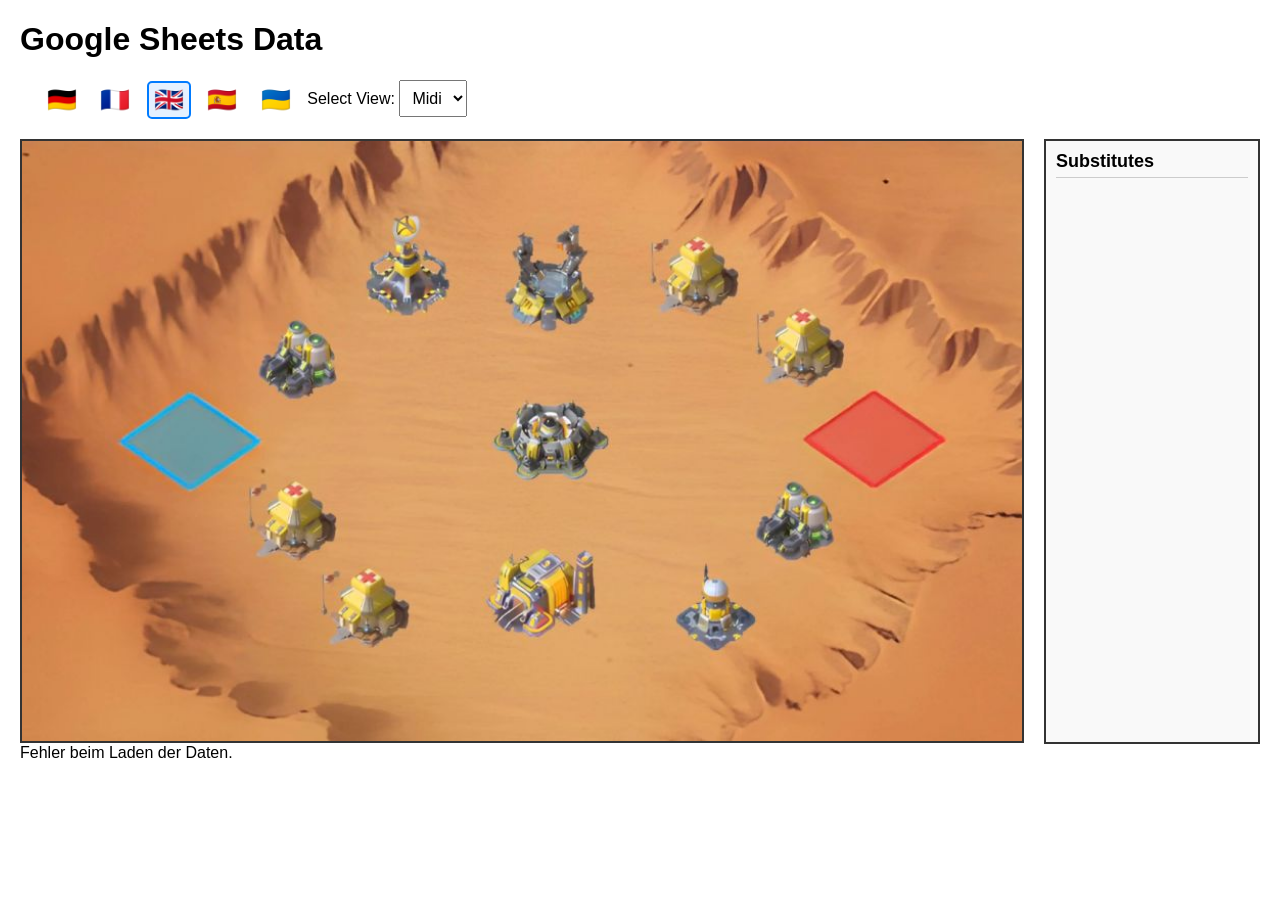
==== planer/index.html @ 213e7bd6 "update" ====
<!DOCTYPE html>
<html lang="de">
<head>
    <meta charset="UTF-8">
    <meta name="viewport" content="width=device-width, initial-scale=1.0">
    <title>BARI Desert Storm Planer</title>
    <style>
        body { font-family: Arial, sans-serif; margin: 20px; }
        table { border-collapse: collapse; width: 100%; margin-top: 20px; }
        th, td { border: 1px solid #ddd; padding: 8px; text-align: left; }
        th { background-color: #f2f2f2; }
        select { padding: 8px; font-size: 16px; }
        .controls { margin-bottom: 20px; }

        .main-layout {
            display: flex;
            justify-content: center;
            gap: 20px;
            margin: 0 auto;
            max-width: 1300px;
        }

        .map-container {
            position: relative;
            flex-shrink: 0;
            width: 1000px;
            height: 600px;
            background-image: url('Desert-Storm-Battlefield-Map-4159823870.jpg');
            background-size: cover;
            background-position: center;
            background-repeat: no-repeat;
            border: 2px solid #333;
        }

        .subs-container {
            width: 200px;
            border: 2px solid #333;
            background-color: #f9f9f9;
            padding: 10px;
            overflow-y: auto;
            height: 581px;
        }

        .subs-container h2 {
            margin-top: 0;
            font-size: 18px;
            border-bottom: 1px solid #ccc;
            padding-bottom: 5px;
        }

        .sub-item {
            background-color: #eee;
            margin-bottom: 5px;
            padding: 5px;
            border-radius: 3px;
            font-size: 13px;
        }

        .player-box {
            position: absolute;
            background-color: rgba(0, 0, 0, 0.7);
            color: white;
            border: 1px solid #fff;
            padding: 2px 5px;
            font-size: 11px;
            width: 90px;
            text-align: center;
            border-radius: 3px;
            pointer-events: none;
            overflow: hidden;
            text-overflow: ellipsis;
            white-space: nowrap;
        }

        .quarter-label {
            position: absolute;
            font-weight: bold;
            color: white;
            text-shadow: 1px 1px 2px black;
            pointer-events: none;
        }

        .map-title {
            position: absolute;
            top: 10px;
            left: 50%;
            transform: translateX(-50%);
            color: white;
            font-size: 24px;
            font-weight: bold;
            text-shadow: 2px 2px 4px black;
            pointer-events: none;
            z-index: 10;
            white-space: nowrap;
        }

        /* Modal Styles */
        .modal {
            display: none;
            position: fixed;
            z-index: 1000;
            left: 0;
            top: 0;
            width: 100%;
            height: 100%;
            background-color: rgba(0,0,0,0.5);
        }

        .modal-content {
            background-color: #fefefe;
            margin: 15% auto;
            padding: 20px;
            border: 1px solid #888;
            width: 80%;
            max-width: 500px;
            border-radius: 5px;
            position: relative;
        }

        .close {
            color: #aaa;
            position: absolute;
            top: 10px;
            right: 20px;
            font-size: 28px;
            font-weight: bold;
            cursor: pointer;
        }

        .close:hover,
        .close:focus {
            color: black;
            text-decoration: none;
        }
        .lang-flag {
            font-size: 24px;
            cursor: pointer;
            padding: 5px;
            border: 2px solid transparent;
            border-radius: 5px;
            transition: all 0.3s;
            display: inline-block;
            margin-right: 5px;
            line-height: 1;
        }

        .lang-flag.active {
            border-color: #007bff;
            background-color: rgba(0, 123, 255, 0.1);
        }

        .lang-flag:hover {
            background-color: #eee;
        }
    </style>
</head>
<body>

    <h1 id="mainTitle">BARI Storm Planer</h1>

    <div class="controls">
        <div id="langSelector" style="display: inline-block; margin-left: 20px; vertical-align: middle;">
            <span class="lang-flag" data-lang="DE" title="Deutsch">🇩🇪</span>
            <span class="lang-flag" data-lang="FR" title="Français">🇫🇷</span>
            <span class="lang-flag" data-lang="EN" title="English">🇬🇧</span>
            <span class="lang-flag" data-lang="ES" title="Español">🇪🇸</span>
            <span class="lang-flag" data-lang="UA" title="Українська">🇺🇦</span>
        </div>
        <label for="sheetSelect" id="labelView">Wähle Ansicht:</label>
        <select id="sheetSelect">
            <option value="midi" id="optMidi">Midi</option>
            <option value="soir" id="optSoir">Soir</option>
        </select>

    </div>

    <div class="main-layout">
        <div id="mapContainer" class="map-container">
            <div id="mapTitle" class="map-title"></div>
            <!-- Spielerboxen werden hier dynamisch eingefügt -->
        </div>

        <div id="subsContainer" class="subs-container">
            <h2 id="subsTitle">Substitutes</h2>
            <div id="subsList">
                <!-- Substitutes werden hier eingefügt -->
            </div>
        </div>
    </div>

    <div id="tableContainer">
        Lade Daten...
    </div>

    <!-- Modal -->
    <div id="infoModal" class="modal">
        <div class="modal-content">
            <span class="close" id="closeModal">&times;</span>
            <h2 id="modalTitle">Spieler Information</h2>
            <div id="modalText">
                <!-- Text wird hier eingefügt -->
            </div>
        </div>
    </div>

    <script>
        const sheetId = '1HKQTZDZ2RgleQguBB9qVm9dJ-emSh81hEenZfYu8snY';
        const csvUrl = `https://docs.google.com/spreadsheets/d/${sheetId}/export?format=csv`;

        let midiData = [];
        let soirData = [];

        const explanations = {
            'DE': {
                'regular': 'Dies ist eine reguläre Position auf dem Schlachtfeld. Halte deine Stellung und koordiniere dich mit deinem Partner.',
                'sub': 'Du bist aktuell als Ersatzspieler eingeteilt. Bitte halte dich bereit, falls jemand ausfällt.'
            },
            'FR': {
                'regular': 'C’est une position régulière sur le champ de bataille. Maintenez votre position et coordonnez-vous avec votre partenaire.',
                'sub': 'Vous êtes actuellement désigné comme remplaçant. Veuillez rester prêt au cas où quelqu’un se désisterait.'
            },
            'EN': {
                'regular': 'This is a regular position on the battlefield. Hold your position and coordinate with your partner.',
                'sub': 'You are currently assigned as a substitute. Please stand by in case someone drops out.'
            },
            'ES': {
                'regular': 'Esta es una posición regular en el campo de batalla. Mantén tu posición y coordínate con tu compañero.',
                'sub': 'Actualmente estás asignado como sustituto. Por favor, mantente a la espera por si alguien se retira.'
            },
            'UA': {
                'regular': 'Це звичайна позиція на полі бою. Утримуйте свою позицію та координуйте дії зі своїм партнером.',
                'sub': 'Наразі ви призначені заступником. Будь ласка, будьте напоготові на випадок, якщо хтось вибуде.'
            }
        };

        const uiTexts = {
            'DE': {
                'mainTitle': 'Google Sheets Daten',
                'labelView': 'Wähle Ansicht:',
                'midi': 'Midi',
                'soir': 'Soir',
                'subsTitle': 'Ersatzspieler',
                'modalTitle': 'Spieler Information',
                'loading': 'Lade Daten...'
            },
            'FR': {
                'mainTitle': 'Données Google Sheets',
                'labelView': 'Choisir la vue :',
                'midi': 'Midi',
                'soir': 'Soir',
                'subsTitle': 'Remplaçants',
                'modalTitle': 'Informations sur le joueur',
                'loading': 'Chargement des données...'
            },
            'EN': {
                'mainTitle': 'Google Sheets Data',
                'labelView': 'Select View:',
                'midi': 'Midi',
                'soir': 'Soir',
                'subsTitle': 'Substitutes',
                'modalTitle': 'Player Information',
                'loading': 'Loading data...'
            },
            'ES': {
                'mainTitle': 'Datos de Google Sheets',
                'labelView': 'Seleccionar vista:',
                'midi': 'Midi',
                'soir': 'Soir',
                'subsTitle': 'Sustitutos',
                'modalTitle': 'Información del jugador',
                'loading': 'Cargando datos...'
            },
            'UA': {
                'mainTitle': 'Дані Google Sheets',
                'labelView': 'Виберіть вигляд:',
                'midi': 'Міді',
                'soir': 'Суар',
                'subsTitle': 'Запасні',
                'modalTitle': 'Інформація про гравця',
                'loading': 'Завантаження даних...'
            }
        };

        // Exakte Koordinaten für alle Positionen (Pixel)
        // Basierend auf einem 1000x600 Container
        const positionCoords = {
            // North West
            'Hubs_North_1': { x: 400, y: 130 },
            'Hubs_North_2': { x: 400, y: 147 },
            'Oil_Left_1': { x: 235, y: 213 },
            'Oil_Left_2': { x: 235, y: 229 },
            'Free_Center_1': { x: 400, y: 228 },

            // North East (Symmetrisch zu NW an X=500)
            'Hospital_Right_1_1': { x: 765, y: 213 }, // 1000 - 235
            'Hospital_Right_1_2': { x: 765, y: 229 },
            'Hospital_Right_2_1': { x: 600, y: 130 }, // 1000 - 400
            'Hospital_Right_2_2': { x: 600, y: 147 },
            'Free_Center_2': { x: 600, y: 228 },

            // South West (Symmetrisch zu NW an Y=300)
            'Hospital_Left_1_1': { x: 235, y: 371 }, // 600 - 229 (Mitte ist 300, 300+71)
            'Hospital_Left_1_2': { x: 235, y: 387 }, // 600 - 213
            'Hospital_Left_2_1': { x: 314, y: 453 }, // 600 - 147
            'Hospital_Left_2_2': { x: 314, y: 470 }, // 600 - 130
            'Free_Center_4': { x: 400, y: 372 },     // 600 - 228

            // South East (Symmetrisch zu NE an Y=300)
            'Oil_Right_1': { x: 765, y: 371 },
            'Oil_Right_2': { x: 765, y: 387 },
            'Hubs_South_1': { x: 570, y: 453 },
            'Hubs_South_2': { x: 570, y: 470 },
            'Free_Center_3': { x: 600, y: 372 }
        };

        let currentLang = 'EN';

        function setLanguage(lang) {
            currentLang = lang;
            document.querySelectorAll('.lang-flag').forEach(flag => {
                if (flag.getAttribute('data-lang') === lang) {
                    flag.classList.add('active');
                } else {
                    flag.classList.remove('active');
                }
            });

            // UI Texte aktualisieren
            const texts = uiTexts[lang];
            document.getElementById('mainTitle').innerText = texts.mainTitle;
            document.getElementById('labelView').innerText = texts.labelView;
            document.getElementById('optMidi').innerText = texts.midi;
            document.getElementById('optSoir').innerText = texts.soir;
            document.getElementById('subsTitle').innerText = texts.subsTitle;
            document.getElementById('modalTitle').innerText = texts.modalTitle;
            
            const tableContainer = document.getElementById('tableContainer');
            if (tableContainer.innerText.includes('Lade') || tableContainer.innerText.includes('Loading') || tableContainer.innerText.includes('Données') || tableContainer.innerText.includes('Cargando') || tableContainer.innerText.includes('Завантаження')) {
                tableContainer.innerText = texts.loading;
            }

            // Falls schon Daten da sind, Anzeige aktualisieren (für Tabelle)
            if (midiData.length > 0) {
                renderTable();
            }
        }

        // Automatische Spracherkennung
        function detectLanguage() {
            const browserLang = (navigator.language || navigator.userLanguage).split('-')[0].toUpperCase();
            const supported = ['DE', 'FR', 'EN', 'ES', 'UA'];
            
            // Map 'UK' (Ukraine) to 'UA' if necessary, though navigator usually gives 'uk'
            let target = browserLang;
            if (target === 'UK') target = 'UA'; 
            
            if (supported.includes(target)) {
                setLanguage(target);
            } else if (browserLang === 'UK') { // Special case for Ukrainian
                setLanguage('UA');
            } else {
                setLanguage('EN'); // Fallback
            }
        }

        document.querySelectorAll('.lang-flag').forEach(flag => {
            flag.onclick = function() {
                setLanguage(this.getAttribute('data-lang'));
            };
        });

        async function fetchData() {
            try {
                const response = await fetch(csvUrl);
                const text = await response.text();
                parseData(text);
                updateDisplay();
            } catch (error) {
                console.error('Fehler beim Abrufen der Daten:', error);
                document.getElementById('tableContainer').innerText = 'Fehler beim Laden der Daten.';
            }
        }

        function parseData(csvText) {
            const lines = csvText.split('\n');
            midiData = [];
            soirData = [];

            for (let i = 2; i < 32; i++) {
                if (!lines[i]) continue;
                const columns = parseCsvLine(lines[i]);
                
                if (columns[0]) {
                    midiData.push({
                        quarter: columns[0] || '',
                        position: columns[1] || '',
                        player: columns[2] || ''
                    });
                }

                if (columns[4]) {
                    soirData.push({
                        quarter: columns[4] || '',
                        position: columns[5] || '',
                        player: columns[6] || ''
                    });
                }
            }
        }

        function parseCsvLine(line) {
            const result = [];
            let current = '';
            let inQuotes = false;
            for (let i = 0; i < line.length; i++) {
                const char = line[i];
                if (char === '"') {
                    inQuotes = !inQuotes;
                } else if (char === ',' && !inQuotes) {
                    result.push(current.trim());
                    current = '';
                } else {
                    current += char;
                }
            }
            result.push(current.trim());
            return result;
        }

        function updateDisplay() {
            renderTable();
            renderMap();
        }

        function renderMap() {
            const selection = document.getElementById('sheetSelect').value;
            const data = selection === 'midi' ? midiData : soirData;
            const mapContainer = document.getElementById('mapContainer');
            const subsList = document.getElementById('subsList');
            const mapTitle = document.getElementById('mapTitle');
            
            // Titel setzen
            if (selection === 'midi') {
                mapTitle.innerText = '13:00 CEST / 9:00 Server';
            } else {
                mapTitle.innerText = '22:00 CEST / 18:00 Server';
            }

            // Container leeren (außer Titel)
            // Wir entfernen alle Kinder außer dem mapTitle
            Array.from(mapContainer.children).forEach(child => {
                if (child.id !== 'mapTitle') {
                    mapContainer.removeChild(child);
                }
            });
            
            subsList.innerHTML = '';

            data.forEach(p => {
                const quarter = p.quarter || 'Subs';

                // Sonderbehandlung für Substitutes
                if (quarter.toLowerCase().includes('sub') || quarter === 'Subs') {
                    if (p.player) {
                        const div = document.createElement('div');
                        div.className = 'sub-item';
                        div.innerText = p.player;
                        div.style.cursor = 'pointer';
                        div.onclick = () => openModal(p.player, 'sub');
                        subsList.appendChild(div);
                    }
                    return;
                }

                // Reguläre Spieler auf der Karte
                const coords = positionCoords[p.position];
                if (coords) {
                    const box = document.createElement('div');
                    box.className = 'player-box';
                    box.innerText = p.player || p.position;
                    box.title = `${p.position}: ${p.player}`;
                    box.style.pointerEvents = 'auto';
                    box.style.cursor = 'pointer';
                    
                    // Der Benutzer hat Koordinaten gegeben, die vermutlich die linke obere Ecke sind
                    // (da er style="left: 400px;top: 130px;" geschrieben hat)
                    box.style.left = coords.x + 'px';
                    box.style.top = coords.y + 'px';
                    
                    box.onclick = () => openModal(p.player || p.position, 'regular');

                    mapContainer.appendChild(box);
                } else {
                    console.warn('Keine Koordinaten für Position gefunden:', p.position);
                }
            });
        }

        function openModal(playerName, type) {
            const lang = currentLang;
            const modal = document.getElementById('infoModal');
            const title = document.getElementById('modalTitle');
            const text = document.getElementById('modalText');

            title.innerText = playerName;
            text.innerText = explanations[lang][type];
            modal.style.display = 'block';
        }

        // Modal schließen Logik
        window.onclick = function(event) {
            const modal = document.getElementById('infoModal');
            if (event.target == modal) {
                modal.style.display = 'none';
            }
        }

        document.getElementById('closeModal').onclick = function() {
            document.getElementById('infoModal').style.display = 'none';
        }

        function renderTable() {
            const selection = document.getElementById('sheetSelect').value;
            const data = selection === 'midi' ? midiData : soirData;
            const container = document.getElementById('tableContainer');

            if (data.length === 0) {
                container.innerText = 'Keine Daten gefunden.';
                return;
            }

            let html = '<table><thead><tr><th>Quarter</th><th>Position</th><th>Player</th></tr></thead><tbody>';
            data.forEach(row => {
                html += `<tr><td>${row.quarter}</td><td>${row.position}</td><td>${row.player}</td></tr>`;
            });
            html += '</tbody></table>';
            container.innerHTML = html;
        }

        document.getElementById('sheetSelect').addEventListener('change', updateDisplay);
        // Initialisierung
        detectLanguage();
        fetchData();
    </script>
</body>
</html>
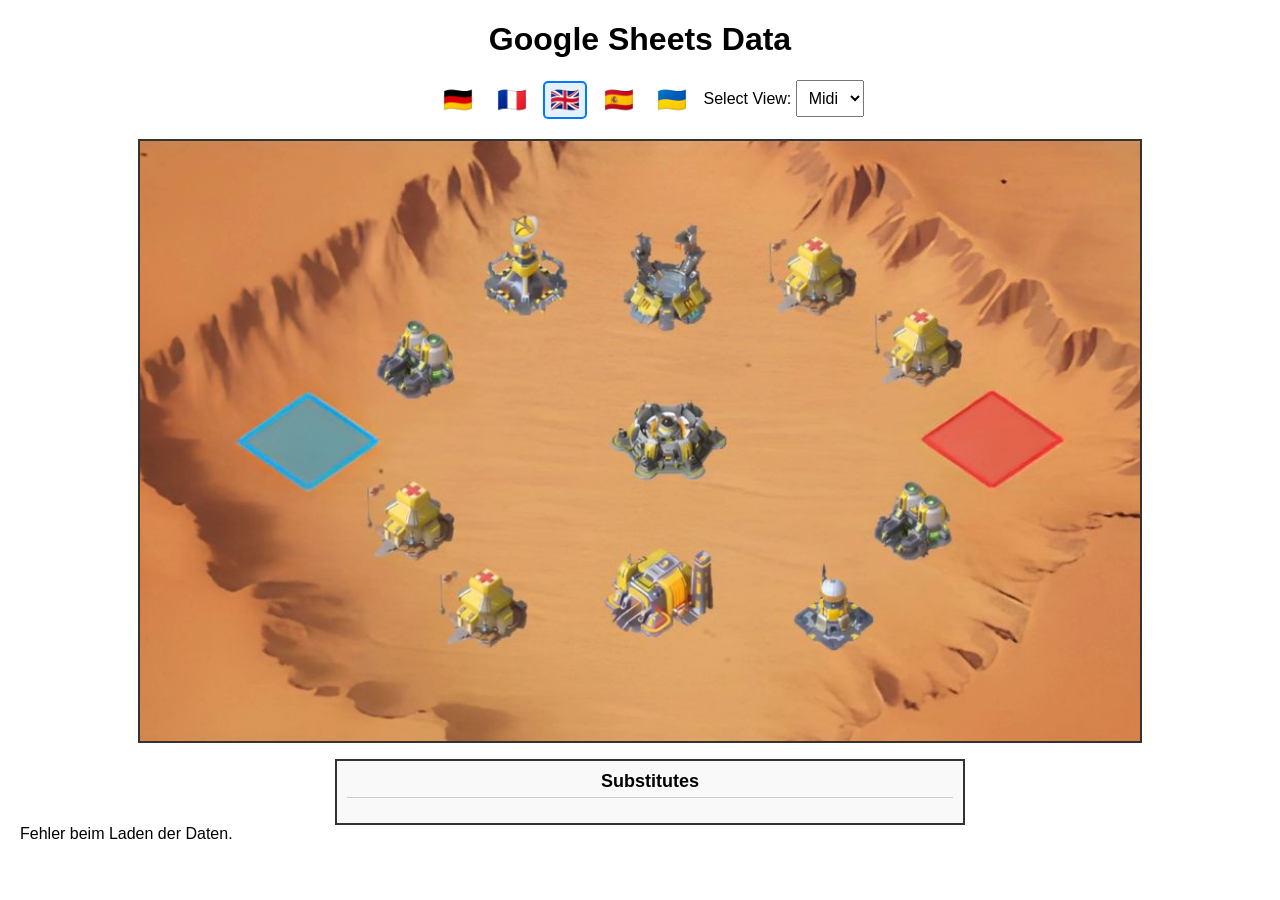
==== commit b3600414: "update" ====
--- a/planer/index.html
+++ b/planer/index.html
@@ -14,10 +14,25 @@
 
         .main-layout {
             display: flex;
-            justify-content: center;
+            flex-direction: column;
+            align-items: center;
             gap: 20px;
             margin: 0 auto;
-            max-width: 1300px;
+            max-width: 100%;
+            overflow-x: hidden;
+        }
+
+        .map-outer-wrapper {
+            width: 100%;
+            display: flex;
+            justify-content: center;
+            overflow: visible;
+        }
+
+        @media (max-width: 1000px) {
+            .map-outer-wrapper {
+                justify-content: flex-start;
+            }
         }
 
         .map-container {
@@ -30,15 +45,17 @@
             background-position: center;
             background-repeat: no-repeat;
             border: 2px solid #333;
+            transform-origin: top left;
         }
 
         .subs-container {
-            width: 200px;
+            width: 630px;
+            max-width: 100%;
             border: 2px solid #333;
             background-color: #f9f9f9;
             padding: 10px;
-            overflow-y: auto;
-            height: 581px;
+            box-sizing: border-box;
+            margin-left: 20px; /* (Center of boxes 520 - Center of map 500) = 20px Versatz */
         }
 
         .subs-container h2 {
@@ -46,14 +63,38 @@
             font-size: 18px;
             border-bottom: 1px solid #ccc;
             padding-bottom: 5px;
+            text-align: center;
+        }
+
+        #subsList {
+            display: grid;
+            grid-template-columns: repeat(4, 110px);
+            justify-content: space-between;
+            gap: 10px;
+        }
+
+        @media (max-width: 600px) {
+            #subsList {
+                grid-template-columns: repeat(2, 110px);
+                justify-content: space-around;
+            }
+            .subs-container {
+                margin-left: 0;
+            }
         }
 
         .sub-item {
             background-color: #eee;
-            margin-bottom: 5px;
-            padding: 5px;
+            padding: 3px 6px;
             border-radius: 3px;
             font-size: 13px;
+            text-align: center;
+            border: 1px solid #ccc;
+            width: 110px;
+            box-sizing: border-box;
+            overflow: hidden;
+            text-overflow: ellipsis;
+            white-space: nowrap;
         }
 
         .player-box {
@@ -61,9 +102,9 @@
             background-color: rgba(0, 0, 0, 0.7);
             color: white;
             border: 1px solid #fff;
-            padding: 2px 5px;
-            font-size: 11px;
-            width: 90px;
+            padding: 3px 6px;
+            font-size: 13px;
+            width: 110px;
             text-align: center;
             border-radius: 3px;
             pointer-events: none;
@@ -78,6 +119,7 @@
             color: white;
             text-shadow: 1px 1px 2px black;
             pointer-events: none;
+            font-size: 18px;
         }
 
         .map-title {
@@ -86,7 +128,7 @@
             left: 50%;
             transform: translateX(-50%);
             color: white;
-            font-size: 24px;
+            font-size: 32px;
             font-weight: bold;
             text-shadow: 2px 2px 4px black;
             pointer-events: none;
@@ -156,9 +198,9 @@
 </head>
 <body>
 
-    <h1 id="mainTitle">BARI Storm Planer</h1>
-
-    <div class="controls">
+    <h1 id="mainTitle" style="text-align: center;">BARI Storm Planer</h1>
+
+    <div class="controls" style="text-align: center;">
         <div id="langSelector" style="display: inline-block; margin-left: 20px; vertical-align: middle;">
             <span class="lang-flag" data-lang="DE" title="Deutsch">🇩🇪</span>
             <span class="lang-flag" data-lang="FR" title="Français">🇫🇷</span>
@@ -175,9 +217,11 @@
     </div>
 
     <div class="main-layout">
-        <div id="mapContainer" class="map-container">
-            <div id="mapTitle" class="map-title"></div>
-            <!-- Spielerboxen werden hier dynamisch eingefügt -->
+        <div class="map-outer-wrapper" id="mapWrapper">
+            <div id="mapContainer" class="map-container">
+                <div id="mapTitle" class="map-title"></div>
+                <!-- Spielerboxen werden hier dynamisch eingefügt -->
+            </div>
         </div>
 
         <div id="subsContainer" class="subs-container">
@@ -285,32 +329,32 @@
         // Basierend auf einem 1000x600 Container
         const positionCoords = {
             // North West
-            'Hubs_North_1': { x: 400, y: 130 },
-            'Hubs_North_2': { x: 400, y: 147 },
-            'Oil_Left_1': { x: 235, y: 213 },
-            'Oil_Left_2': { x: 235, y: 229 },
+            'Hubs_North_1': { x: 400, y: 120 },
+            'Hubs_North_2': { x: 400, y: 145 },
+            'Oil_Left_1': { x: 235, y: 203 },
+            'Oil_Left_2': { x: 235, y: 228 },
             'Free_Center_1': { x: 400, y: 228 },
 
             // North East (Symmetrisch zu NW an X=500)
-            'Hospital_Right_1_1': { x: 765, y: 213 }, // 1000 - 235
-            'Hospital_Right_1_2': { x: 765, y: 229 },
-            'Hospital_Right_2_1': { x: 600, y: 130 }, // 1000 - 400
-            'Hospital_Right_2_2': { x: 600, y: 147 },
-            'Free_Center_2': { x: 600, y: 228 },
+            'Hospital_Right_2_1': { x: 620, y: 120 }, // 1000 - 400 - 110 = 490
+            'Hospital_Right_2_2': { x: 620, y: 145 },
+            'Hospital_Right_1_1': { x: 725, y: 203 }, // 1000 - 235 - 110 = 655
+            'Hospital_Right_1_2': { x: 725, y: 228 },
+            'Free_Center_2': { x: 570, y: 228 },
 
             // South West (Symmetrisch zu NW an Y=300)
-            'Hospital_Left_1_1': { x: 235, y: 371 }, // 600 - 229 (Mitte ist 300, 300+71)
-            'Hospital_Left_1_2': { x: 235, y: 387 }, // 600 - 213
-            'Hospital_Left_2_1': { x: 314, y: 453 }, // 600 - 147
-            'Hospital_Left_2_2': { x: 314, y: 470 }, // 600 - 130
-            'Free_Center_4': { x: 400, y: 372 },     // 600 - 228
+            'Hospital_Left_1_1': { x: 205, y: 371 },
+            'Hospital_Left_1_2': { x: 205, y: 396 },
+            'Hospital_Left_2_1': { x: 274, y: 453 },
+            'Hospital_Left_2_2': { x: 274, y: 478 },
+            'Free_Center_4': { x: 350, y: 372 },
 
             // South East (Symmetrisch zu NE an Y=300)
-            'Oil_Right_1': { x: 765, y: 371 },
-            'Oil_Right_2': { x: 765, y: 387 },
-            'Hubs_South_1': { x: 570, y: 453 },
-            'Hubs_South_2': { x: 570, y: 470 },
-            'Free_Center_3': { x: 600, y: 372 }
+            'Oil_Right_1': { x: 705, y: 371 },
+            'Oil_Right_2': { x: 705, y: 396 },
+            'Hubs_South_1': { x: 545, y: 453 },
+            'Hubs_South_2': { x: 545, y: 478 },
+            'Free_Center_3': { x: 550, y: 372 }
         };
 
         let currentLang = 'EN';
@@ -430,7 +474,28 @@
         function updateDisplay() {
             renderTable();
             renderMap();
-        }
+            adjustMapScale();
+        }
+
+        function adjustMapScale() {
+            const wrapper = document.getElementById('mapWrapper');
+            const map = document.getElementById('mapContainer');
+            const availableWidth = wrapper.offsetWidth;
+            const mapWidth = 1000; // Originalbreite
+
+            if (availableWidth < mapWidth) {
+                const scale = availableWidth / mapWidth;
+                map.style.transform = `scale(${scale})`;
+                // Da wir transform-origin: top left nutzen, müssen wir die Höhe des Wrappers anpassen,
+                // da das skalierte Element immer noch seinen ursprünglichen Platz im Layout beansprucht.
+                wrapper.style.height = (600 * scale) + 'px';
+            } else {
+                map.style.transform = 'none';
+                wrapper.style.height = '600px';
+            }
+        }
+
+        window.addEventListener('resize', adjustMapScale);
 
         function renderMap() {
             const selection = document.getElementById('sheetSelect').value;
@@ -541,6 +606,8 @@
         // Initialisierung
         detectLanguage();
         fetchData();
+        // Sicherstellen, dass die Skalierung nach dem Laden der Daten erfolgt
+        setTimeout(adjustMapScale, 500);
     </script>
 </body>
 </html>
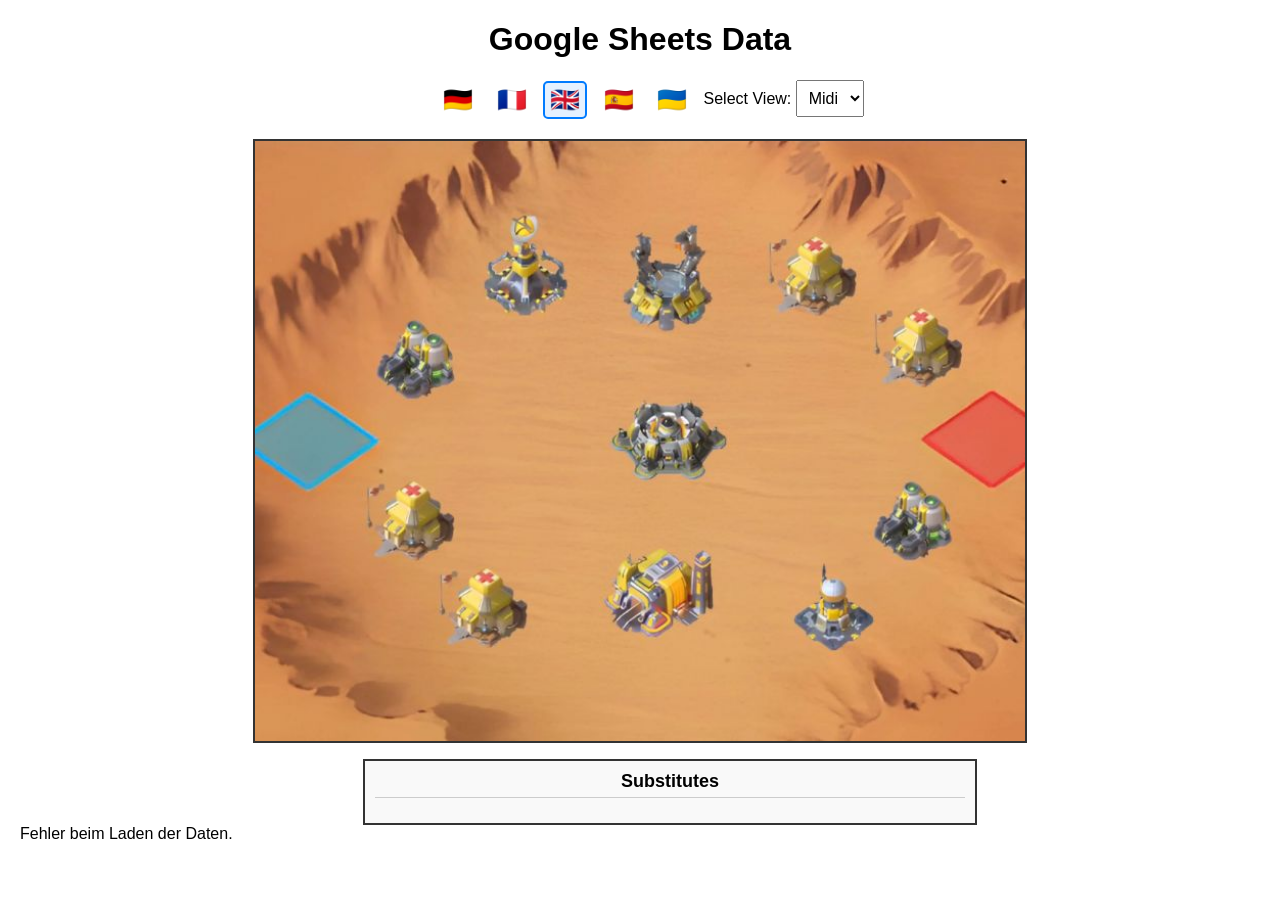
==== commit bc0bfa55: "update" ====
--- a/planer/index.html
+++ b/planer/index.html
@@ -19,18 +19,18 @@
             gap: 20px;
             margin: 0 auto;
             max-width: 100%;
-            overflow-x: hidden;
-        }
-
-        .map-outer-wrapper {
+            /* overflow-x: hidden entfernt, damit skaliertes nichts abschneidet */
+        }
+
+        .map-outer-wrapper, .subs-outer-wrapper {
             width: 100%;
             display: flex;
             justify-content: center;
             overflow: visible;
         }
 
-        @media (max-width: 1000px) {
-            .map-outer-wrapper {
+        @media (max-width: 770px) {
+            .map-outer-wrapper, .subs-outer-wrapper {
                 justify-content: flex-start;
             }
         }
@@ -38,7 +38,7 @@
         .map-container {
             position: relative;
             flex-shrink: 0;
-            width: 1000px;
+            width: 770px;
             height: 600px;
             background-image: url('Desert-Storm-Battlefield-Map-4159823870.jpg');
             background-size: cover;
@@ -49,13 +49,15 @@
         }
 
         .subs-container {
-            width: 630px;
-            max-width: 100%;
+            width: fit-content;
+            min-width: 610px; /* 5*110 + 4*10 + 2*10 padding */
+            max-width: none;
             border: 2px solid #333;
             background-color: #f9f9f9;
             padding: 10px;
             box-sizing: border-box;
-            margin-left: 20px; /* (Center of boxes 520 - Center of map 500) = 20px Versatz */
+            margin-left: 60px; 
+            transform-origin: top left;
         }
 
         .subs-container h2 {
@@ -68,18 +70,15 @@
 
         #subsList {
             display: grid;
-            grid-template-columns: repeat(4, 110px);
-            justify-content: space-between;
+            grid-template-columns: repeat(5, 110px);
+            justify-content: center;
             gap: 10px;
         }
 
         @media (max-width: 600px) {
             #subsList {
-                grid-template-columns: repeat(2, 110px);
-                justify-content: space-around;
-            }
-            .subs-container {
-                margin-left: 0;
+                grid-template-columns: repeat(5, 110px);
+                justify-content: center;
             }
         }
 
@@ -107,10 +106,12 @@
             width: 110px;
             text-align: center;
             border-radius: 3px;
-            pointer-events: none;
+            pointer-events: auto; /* Geändert von none auf auto für Klickbarkeit */
+            cursor: pointer;
             overflow: hidden;
             text-overflow: ellipsis;
             white-space: nowrap;
+            z-index: 5;
         }
 
         .quarter-label {
@@ -224,10 +225,12 @@
             </div>
         </div>
 
-        <div id="subsContainer" class="subs-container">
-            <h2 id="subsTitle">Substitutes</h2>
-            <div id="subsList">
-                <!-- Substitutes werden hier eingefügt -->
+        <div class="subs-outer-wrapper" id="subsWrapper">
+            <div id="subsContainer" class="subs-container">
+                <h2 id="subsTitle">Substitutes</h2>
+                <div id="subsList">
+                    <!-- Substitutes werden hier eingefügt -->
+                </div>
             </div>
         </div>
     </div>
@@ -329,32 +332,32 @@
         // Basierend auf einem 1000x600 Container
         const positionCoords = {
             // North West
-            'Hubs_North_1': { x: 400, y: 120 },
-            'Hubs_North_2': { x: 400, y: 145 },
-            'Oil_Left_1': { x: 235, y: 203 },
-            'Oil_Left_2': { x: 235, y: 228 },
-            'Free_Center_1': { x: 400, y: 228 },
-
-            // North East (Symmetrisch zu NW an X=500)
-            'Hospital_Right_2_1': { x: 620, y: 120 }, // 1000 - 400 - 110 = 490
-            'Hospital_Right_2_2': { x: 620, y: 145 },
-            'Hospital_Right_1_1': { x: 725, y: 203 }, // 1000 - 235 - 110 = 655
-            'Hospital_Right_1_2': { x: 725, y: 228 },
-            'Free_Center_2': { x: 570, y: 228 },
+            'Hubs_North_1': { x: 270, y: 120 },
+            'Hubs_North_2': { x: 270, y: 145 },
+            'Oil_Left_1': { x: 105, y: 203 },
+            'Oil_Left_2': { x: 105, y: 228 },
+            'Free_Center_1': { x: 270, y: 228 },
+
+            // North East (Symmetrisch zu NW an X=400)
+            'Hospital_Right_2_1': { x: 490, y: 120 }, 
+            'Hospital_Right_2_2': { x: 490, y: 145 },
+            'Hospital_Right_1_1': { x: 595, y: 203 }, 
+            'Hospital_Right_1_2': { x: 595, y: 228 },
+            'Free_Center_2': { x: 440, y: 228 },
 
             // South West (Symmetrisch zu NW an Y=300)
-            'Hospital_Left_1_1': { x: 205, y: 371 },
-            'Hospital_Left_1_2': { x: 205, y: 396 },
-            'Hospital_Left_2_1': { x: 274, y: 453 },
-            'Hospital_Left_2_2': { x: 274, y: 478 },
-            'Free_Center_4': { x: 350, y: 372 },
+            'Hospital_Left_1_1': { x: 75, y: 371 },
+            'Hospital_Left_1_2': { x: 75, y: 396 },
+            'Hospital_Left_2_1': { x: 144, y: 453 },
+            'Hospital_Left_2_2': { x: 144, y: 478 },
+            'Free_Center_4': { x: 220, y: 372 },
 
             // South East (Symmetrisch zu NE an Y=300)
-            'Oil_Right_1': { x: 705, y: 371 },
-            'Oil_Right_2': { x: 705, y: 396 },
-            'Hubs_South_1': { x: 545, y: 453 },
-            'Hubs_South_2': { x: 545, y: 478 },
-            'Free_Center_3': { x: 550, y: 372 }
+            'Oil_Right_1': { x: 575, y: 371 },
+            'Oil_Right_2': { x: 575, y: 396 },
+            'Hubs_South_1': { x: 415, y: 453 },
+            'Hubs_South_2': { x: 415, y: 478 },
+            'Free_Center_3': { x: 420, y: 372 }
         };
 
         let currentLang = 'EN';
@@ -480,18 +483,54 @@
         function adjustMapScale() {
             const wrapper = document.getElementById('mapWrapper');
             const map = document.getElementById('mapContainer');
+            const subsWrapper = document.getElementById('subsWrapper');
+            const subsContainer = document.getElementById('subsContainer');
+            
+            if (!wrapper || !map || !subsWrapper || !subsContainer) return;
+
             const availableWidth = wrapper.offsetWidth;
-            const mapWidth = 1000; // Originalbreite
+            if (availableWidth <= 0) {
+                // Falls die Breite noch nicht bekannt ist (z.B. beim initialen Laden), 
+                // versuchen wir es nach einer kurzen Verzögerung erneut.
+                setTimeout(adjustMapScale, 100);
+                return;
+            }
+
+            const mapWidth = 770; // Originalbreite
 
             if (availableWidth < mapWidth) {
                 const scale = availableWidth / mapWidth;
+                
+                // Map skalieren
                 map.style.transform = `scale(${scale})`;
-                // Da wir transform-origin: top left nutzen, müssen wir die Höhe des Wrappers anpassen,
-                // da das skalierte Element immer noch seinen ursprünglichen Platz im Layout beansprucht.
                 wrapper.style.height = (600 * scale) + 'px';
+
+                // Skalierung für Substitutes
+                subsContainer.style.transform = `scale(${scale})`;
+                
+                // Höhe des Subs-Wrappers anpassen
+                // Wir messen die unskalierte Höhe
+                const currentTransform = subsContainer.style.transform;
+                subsContainer.style.transform = 'none';
+                const originalSubsHeight = subsContainer.offsetHeight + 2; 
+                subsContainer.style.transform = currentTransform;
+                subsWrapper.style.height = (originalSubsHeight * scale) + 'px';
+                
+                if (window.innerWidth <= 770 || availableWidth < mapWidth) {
+                    subsContainer.style.marginLeft = "0";
+                } else {
+                    subsContainer.style.marginLeft = (60 * scale) + "px";
+                }
             } else {
                 map.style.transform = 'none';
                 wrapper.style.height = '600px';
+                subsContainer.style.transform = 'none';
+                subsWrapper.style.height = 'auto';
+                if (window.innerWidth <= 770) {
+                    subsContainer.style.marginLeft = "0";
+                } else {
+                    subsContainer.style.marginLeft = "60px";
+                }
             }
         }
 
@@ -504,6 +543,8 @@
             const subsList = document.getElementById('subsList');
             const mapTitle = document.getElementById('mapTitle');
             
+            if (!mapContainer || !subsList || !mapTitle) return;
+
             // Titel setzen
             if (selection === 'midi') {
                 mapTitle.innerText = '13:00 CEST / 9:00 Server';
@@ -544,11 +585,7 @@
                     box.className = 'player-box';
                     box.innerText = p.player || p.position;
                     box.title = `${p.position}: ${p.player}`;
-                    box.style.pointerEvents = 'auto';
-                    box.style.cursor = 'pointer';
                     
-                    // Der Benutzer hat Koordinaten gegeben, die vermutlich die linke obere Ecke sind
-                    // (da er style="left: 400px;top: 130px;" geschrieben hat)
                     box.style.left = coords.x + 'px';
                     box.style.top = coords.y + 'px';
                     
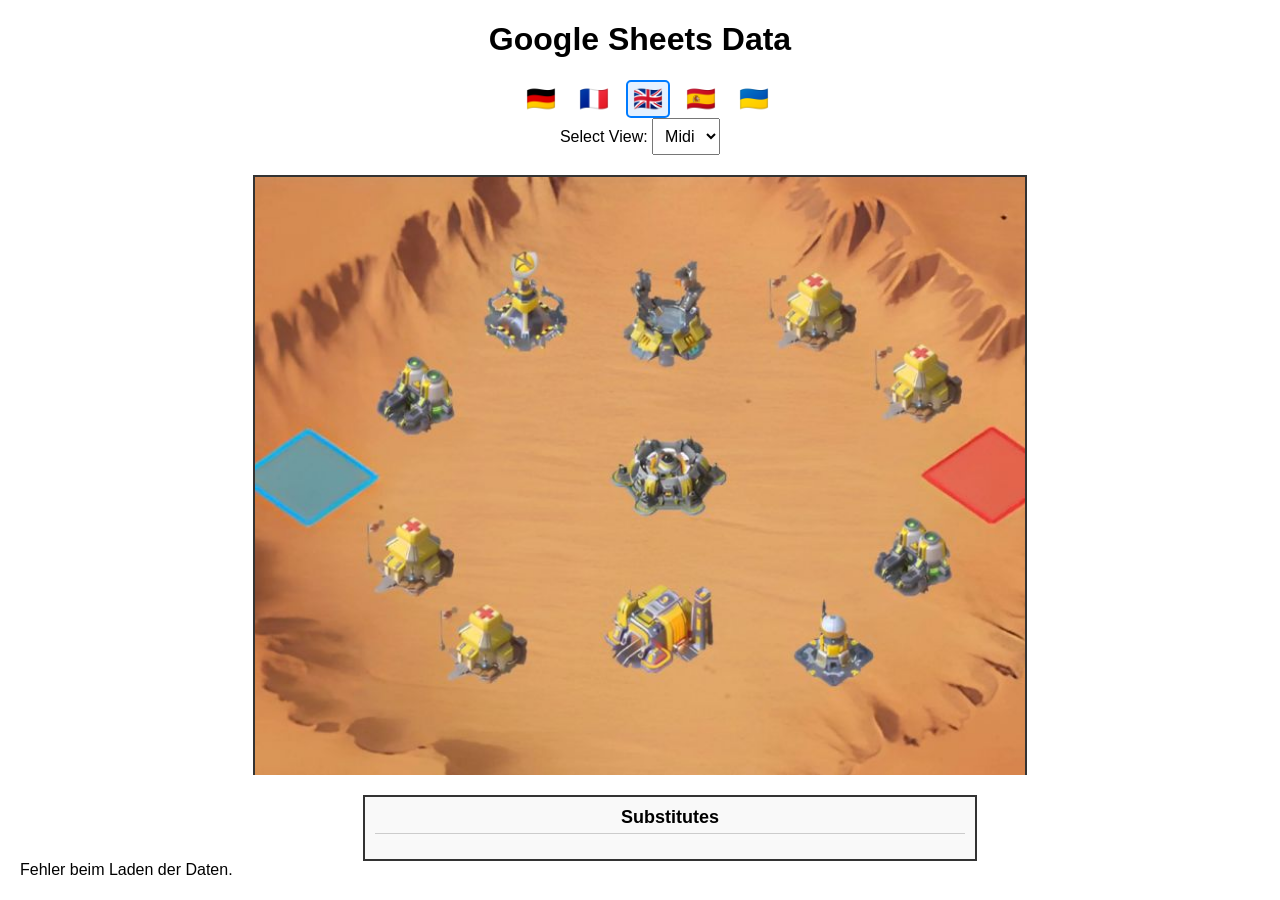
==== commit 629d7377: "update" ====
--- a/planer/index.html
+++ b/planer/index.html
@@ -26,7 +26,7 @@
             width: 100%;
             display: flex;
             justify-content: center;
-            overflow: visible;
+            overflow: hidden; /* Verhindert Scrollbalken durch transformierte Kinder */
         }
 
         @media (max-width: 770px) {
@@ -58,6 +58,7 @@
             box-sizing: border-box;
             margin-left: 60px; 
             transform-origin: top left;
+            display: flow-root; /* Verhindert Margin-Collapsing und verbessert Höhenberechnung */
         }
 
         .subs-container h2 {
@@ -79,6 +80,13 @@
             #subsList {
                 grid-template-columns: repeat(5, 110px);
                 justify-content: center;
+            }
+            .subs-container {
+                border: none !important;
+            }
+            .subs-outer-wrapper {
+                border: 1px solid #333;
+                box-sizing: border-box;
             }
         }
 
@@ -209,11 +217,13 @@
             <span class="lang-flag" data-lang="ES" title="Español">🇪🇸</span>
             <span class="lang-flag" data-lang="UA" title="Українська">🇺🇦</span>
         </div>
-        <label for="sheetSelect" id="labelView">Wähle Ansicht:</label>
-        <select id="sheetSelect">
-            <option value="midi" id="optMidi">Midi</option>
-            <option value="soir" id="optSoir">Soir</option>
-        </select>
+        <div>
+            <label for="sheetSelect" id="labelView">Wähle Ansicht:</label>
+            <select id="sheetSelect">
+                <option value="midi" id="optMidi">Midi</option>
+                <option value="soir" id="optSoir">Soir</option>
+            </select>
+        </div>
 
     </div>
 
@@ -475,9 +485,10 @@
         }
 
         function updateDisplay() {
+            renderMap();
             renderTable();
-            renderMap();
-            adjustMapScale();
+            // adjustMapScale wird jetzt am Ende von renderMap gerufen, 
+            // nachdem die DOM-Elemente für die Subs erstellt wurden.
         }
 
         function adjustMapScale() {
@@ -512,9 +523,32 @@
                 // Wir messen die unskalierte Höhe
                 const currentTransform = subsContainer.style.transform;
                 subsContainer.style.transform = 'none';
-                const originalSubsHeight = subsContainer.offsetHeight + 2; 
+                
+                // Layout-Reflow erzwingen
+                void subsContainer.offsetHeight;
+
+                // Wir nutzen offsetHeight für die unskalierte Box-Höhe
+                const originalSubsHeight = Math.max(subsContainer.offsetHeight, subsContainer.scrollHeight) || 200;
+                const originalSubsWidth = subsContainer.offsetWidth || 610;
+                
                 subsContainer.style.transform = currentTransform;
-                subsWrapper.style.height = (originalSubsHeight * scale) + 'px';
+
+                // Breite und Höhe des Wrappers exakt auf die skalierte Größe setzen
+                let finalWidth = originalSubsWidth * scale;
+                let finalHeight = originalSubsHeight * scale;
+
+                // Falls wir im mobilen Modus (< 600px) sind, müssen wir den Border und das Padding 
+                // des Wrappers berücksichtigen, damit nichts abgeschnitten wird.
+                if (window.innerWidth <= 600) {
+                    finalHeight += 20; // padding-bottom: 20px
+                    // Border (2px links + 2px rechts) wird durch box-sizing: border-box im CSS abgefangen,
+                    // aber wir setzen die Breite hier explizit. 
+                    // Wenn der Wrapper selbst den Border hat, sollte er die volle Breite einnehmen oder 
+                    // zumindest groß genug sein.
+                }
+
+                subsWrapper.style.width = finalWidth + 'px';
+                subsWrapper.style.height = finalHeight + 'px';
                 
                 if (window.innerWidth <= 770 || availableWidth < mapWidth) {
                     subsContainer.style.marginLeft = "0";
@@ -525,6 +559,7 @@
                 map.style.transform = 'none';
                 wrapper.style.height = '600px';
                 subsContainer.style.transform = 'none';
+                subsWrapper.style.width = '100%';
                 subsWrapper.style.height = 'auto';
                 if (window.innerWidth <= 770) {
                     subsContainer.style.marginLeft = "0";
@@ -535,6 +570,13 @@
         }
 
         window.addEventListener('resize', adjustMapScale);
+
+        // ResizeObserver hinzufügen, um auf Inhaltsänderungen zu reagieren
+        const resizeObserver = new ResizeObserver(entries => {
+            for (let entry of entries) {
+                adjustMapScale();
+            }
+        });
 
         function renderMap() {
             const selection = document.getElementById('sheetSelect').value;
@@ -596,6 +638,11 @@
                     console.warn('Keine Koordinaten für Position gefunden:', p.position);
                 }
             });
+
+            // Wichtig: Skalierung erst berechnen, wenn die Elemente im DOM sind
+            requestAnimationFrame(() => {
+                adjustMapScale();
+            });
         }
 
         function openModal(playerName, type) {
@@ -640,10 +687,17 @@
         }
 
         document.getElementById('sheetSelect').addEventListener('change', updateDisplay);
-        // Initialisierung
-        detectLanguage();
-        fetchData();
-        // Sicherstellen, dass die Skalierung nach dem Laden der Daten erfolgt
+            // Initialisierung
+            detectLanguage();
+            fetchData();
+            
+            // Observer auf den Container setzen
+            const subsContainer = document.getElementById('subsContainer');
+            if (subsContainer) {
+                resizeObserver.observe(subsContainer);
+            }
+
+            // Sicherstellen, dass die Skalierung nach dem Laden der Daten erfolgt
         setTimeout(adjustMapScale, 500);
     </script>
 </body>
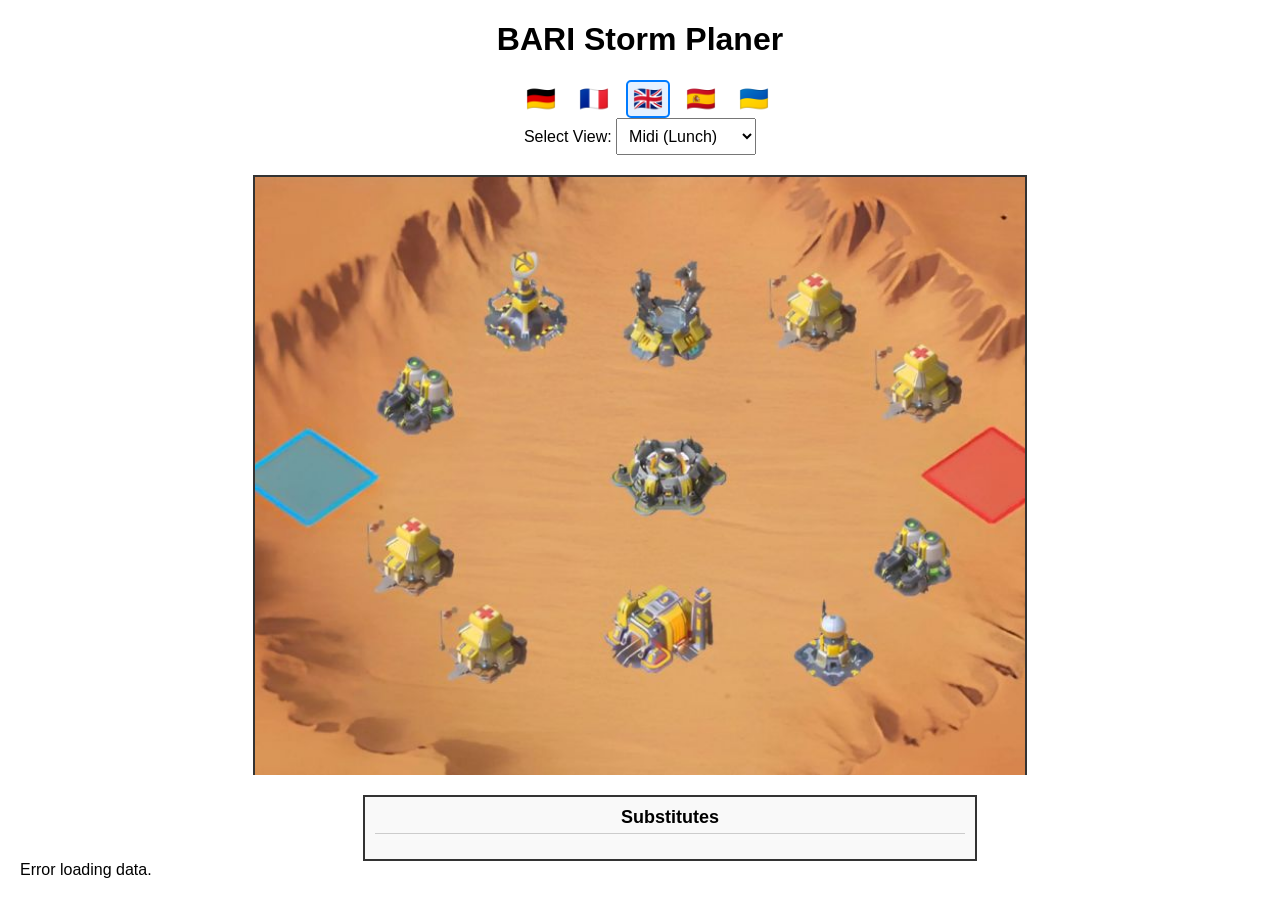
==== commit 8f0718e3: "update" ====
--- a/planer/index.html
+++ b/planer/index.html
@@ -292,49 +292,74 @@
 
         const uiTexts = {
             'DE': {
-                'mainTitle': 'Google Sheets Daten',
+                'mainTitle': 'BARI Storm Planer',
                 'labelView': 'Wähle Ansicht:',
-                'midi': 'Midi',
-                'soir': 'Soir',
+                'midi': 'Mittag (Midi)',
+                'soir': 'Abend (Soir)',
                 'subsTitle': 'Ersatzspieler',
                 'modalTitle': 'Spieler Information',
-                'loading': 'Lade Daten...'
+                'loading': 'Lade Daten...',
+                'noData': 'Keine Daten gefunden.',
+                'error': 'Fehler beim Laden der Daten.',
+                'colQuarter': 'Viertel',
+                'colPosition': 'Position',
+                'colPlayer': 'Spieler'
             },
             'FR': {
-                'mainTitle': 'Données Google Sheets',
+                'mainTitle': 'BARI Storm Planer',
                 'labelView': 'Choisir la vue :',
                 'midi': 'Midi',
                 'soir': 'Soir',
                 'subsTitle': 'Remplaçants',
                 'modalTitle': 'Informations sur le joueur',
-                'loading': 'Chargement des données...'
+                'loading': 'Chargement des données...',
+                'noData': 'Aucune donnée trouvée.',
+                'error': 'Erreur lors du chargement des données.',
+                'colQuarter': 'Quartier',
+                'colPosition': 'Position',
+                'colPlayer': 'Joueur'
             },
             'EN': {
-                'mainTitle': 'Google Sheets Data',
+                'mainTitle': 'BARI Storm Planer',
                 'labelView': 'Select View:',
-                'midi': 'Midi',
-                'soir': 'Soir',
+                'midi': 'Midi (Lunch)',
+                'soir': 'Soir (Evening)',
                 'subsTitle': 'Substitutes',
                 'modalTitle': 'Player Information',
-                'loading': 'Loading data...'
+                'loading': 'Loading data...',
+                'noData': 'No data found.',
+                'error': 'Error loading data.',
+                'colQuarter': 'Quarter',
+                'colPosition': 'Position',
+                'colPlayer': 'Player'
             },
             'ES': {
-                'mainTitle': 'Datos de Google Sheets',
+                'mainTitle': 'BARI Storm Planer',
                 'labelView': 'Seleccionar vista:',
                 'midi': 'Midi',
                 'soir': 'Soir',
                 'subsTitle': 'Sustitutos',
                 'modalTitle': 'Información del jugador',
-                'loading': 'Cargando datos...'
+                'loading': 'Cargando datos...',
+                'noData': 'No se encontraron datos.',
+                'error': 'Error al cargar los datos.',
+                'colQuarter': 'Trimestre',
+                'colPosition': 'Posición',
+                'colPlayer': 'Jugador'
             },
             'UA': {
-                'mainTitle': 'Дані Google Sheets',
+                'mainTitle': 'BARI Storm Planer',
                 'labelView': 'Виберіть вигляд:',
-                'midi': 'Міді',
-                'soir': 'Суар',
+                'midi': 'Обід (Midi)',
+                'soir': 'Вечір (Soir)',
                 'subsTitle': 'Запасні',
                 'modalTitle': 'Інформація про гравця',
-                'loading': 'Завантаження даних...'
+                'loading': 'Завантаження даних...',
+                'noData': 'Даних не знайдено.',
+                'error': 'Помилка завантаження даних.',
+                'colQuarter': 'Чверть',
+                'colPosition': 'Позиція',
+                'colPlayer': 'Гравець'
             }
         };
 
@@ -392,8 +417,12 @@
             document.getElementById('modalTitle').innerText = texts.modalTitle;
             
             const tableContainer = document.getElementById('tableContainer');
-            if (tableContainer.innerText.includes('Lade') || tableContainer.innerText.includes('Loading') || tableContainer.innerText.includes('Données') || tableContainer.innerText.includes('Cargando') || tableContainer.innerText.includes('Завантаження')) {
-                tableContainer.innerText = texts.loading;
+            if (tableContainer.innerText.includes('Lade') || tableContainer.innerText.includes('Loading') || tableContainer.innerText.includes('Données') || tableContainer.innerText.includes('Cargando') || tableContainer.innerText.includes('Завантаження') || tableContainer.innerText.includes('Fehler') || tableContainer.innerText.includes('Error') || tableContainer.innerText.includes('Erreur') || tableContainer.innerText.includes('Помилка')) {
+                if (tableContainer.innerText.includes('Fehler') || tableContainer.innerText.includes('Error') || tableContainer.innerText.includes('Erreur') || tableContainer.innerText.includes('Помилка')) {
+                    tableContainer.innerText = texts.error;
+                } else {
+                    tableContainer.innerText = texts.loading;
+                }
             }
 
             // Falls schon Daten da sind, Anzeige aktualisieren (für Tabelle)
@@ -434,7 +463,7 @@
                 updateDisplay();
             } catch (error) {
                 console.error('Fehler beim Abrufen der Daten:', error);
-                document.getElementById('tableContainer').innerText = 'Fehler beim Laden der Daten.';
+                document.getElementById('tableContainer').innerText = uiTexts[currentLang].error;
             }
         }
 
@@ -578,20 +607,40 @@
             }
         });
 
+        function isDST(date) {
+            const year = date.getFullYear();
+            // DST starts on the last Sunday of March
+            const startDST = new Date(year, 2, 31);
+            startDST.setDate(31 - startDST.getDay());
+            startDST.setHours(2, 0, 0, 0);
+
+            // DST ends on the last Sunday of October
+            const endDST = new Date(year, 9, 31);
+            endDST.setDate(31 - endDST.getDay());
+            endDST.setHours(3, 0, 0, 0);
+
+            return date >= startDST && date < endDST;
+        }
+
+        function getTimezoneLabel() {
+            return isDST(new Date()) ? 'CEST' : 'CET';
+        }
+
         function renderMap() {
             const selection = document.getElementById('sheetSelect').value;
             const data = selection === 'midi' ? midiData : soirData;
             const mapContainer = document.getElementById('mapContainer');
             const subsList = document.getElementById('subsList');
             const mapTitle = document.getElementById('mapTitle');
+            const tz = getTimezoneLabel();
             
             if (!mapContainer || !subsList || !mapTitle) return;
 
             // Titel setzen
             if (selection === 'midi') {
-                mapTitle.innerText = '13:00 CEST / 9:00 Server';
+                mapTitle.innerText = `13:00 ${tz} / 9:00 Server`;
             } else {
-                mapTitle.innerText = '22:00 CEST / 18:00 Server';
+                mapTitle.innerText = `22:00 ${tz} / 18:00 Server`;
             }
 
             // Container leeren (außer Titel)
@@ -672,13 +721,14 @@
             const selection = document.getElementById('sheetSelect').value;
             const data = selection === 'midi' ? midiData : soirData;
             const container = document.getElementById('tableContainer');
+            const texts = uiTexts[currentLang];
 
             if (data.length === 0) {
-                container.innerText = 'Keine Daten gefunden.';
+                container.innerText = texts.noData;
                 return;
             }
 
-            let html = '<table><thead><tr><th>Quarter</th><th>Position</th><th>Player</th></tr></thead><tbody>';
+            let html = `<table><thead><tr><th>${texts.colQuarter}</th><th>${texts.colPosition}</th><th>${texts.colPlayer}</th></tr></thead><tbody>`;
             data.forEach(row => {
                 html += `<tr><td>${row.quarter}</td><td>${row.position}</td><td>${row.player}</td></tr>`;
             });
